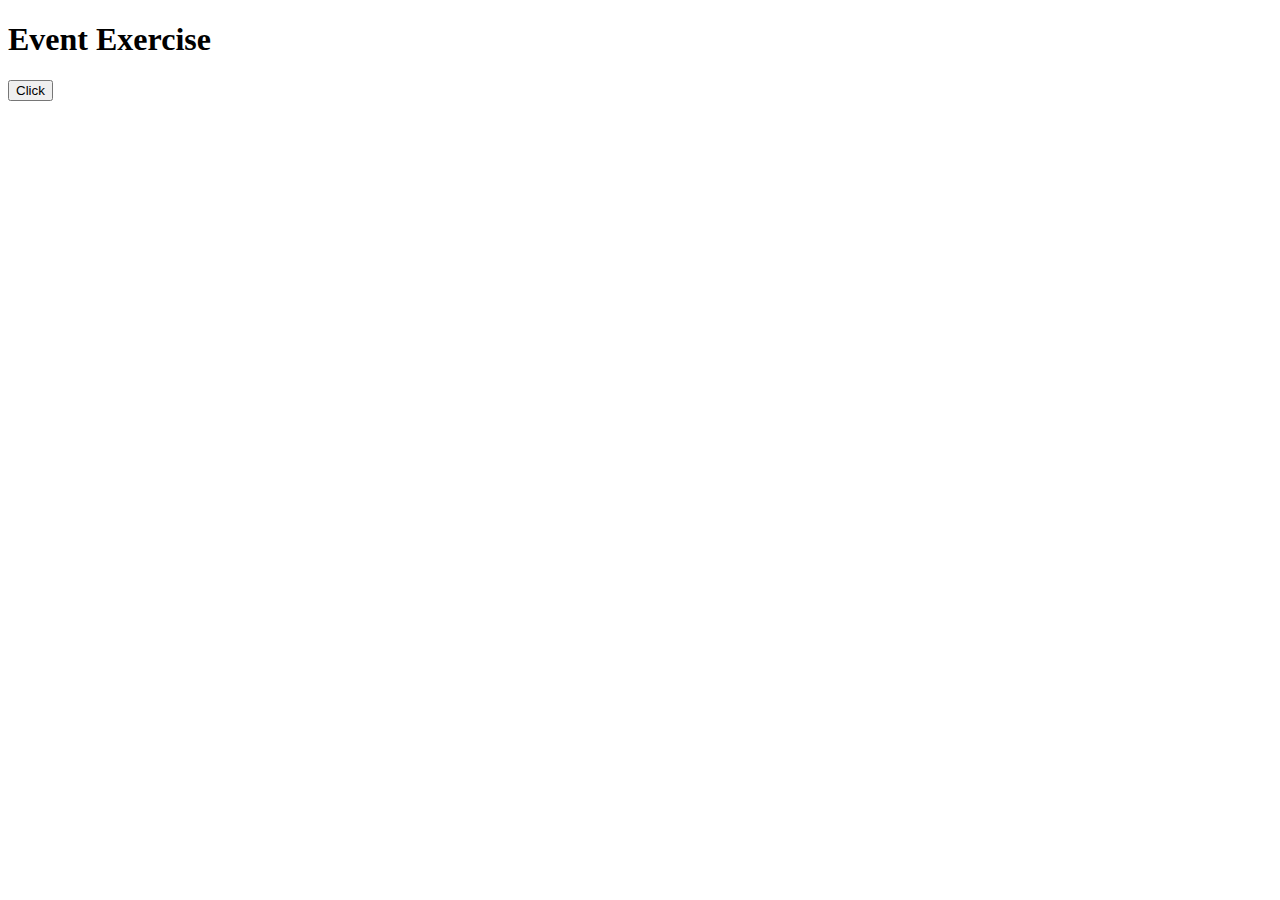
==== eventInspector/eventInspector.html @ 3f9b9ce8 "mittagsstund hatt gold im mund;D" ====
<!DOCTYPE html>
<html lang="en">

<head>
    <meta charset="UTF-8">
    <meta http-equiv="X-UA-Compatible" content="IE=edge">
    <meta name="viewport" content="width=device-width, initial-scale=1.0">
    <link rel="stylesheet" href="EventInspector.css">
    <script src="EventInspector.js" async></script>
    <title>Aufgabe 2.1 Event Inspector</title>
</head>

<body>
    <h1>Event Exercise</h1>
        <div id ="div0"></div>      
        <span id ="span"></span>
        <div id="div1">
            <button id="button1" type="submit"> Click</button>
        </div>
       
    <span></span>

</body>

</html>
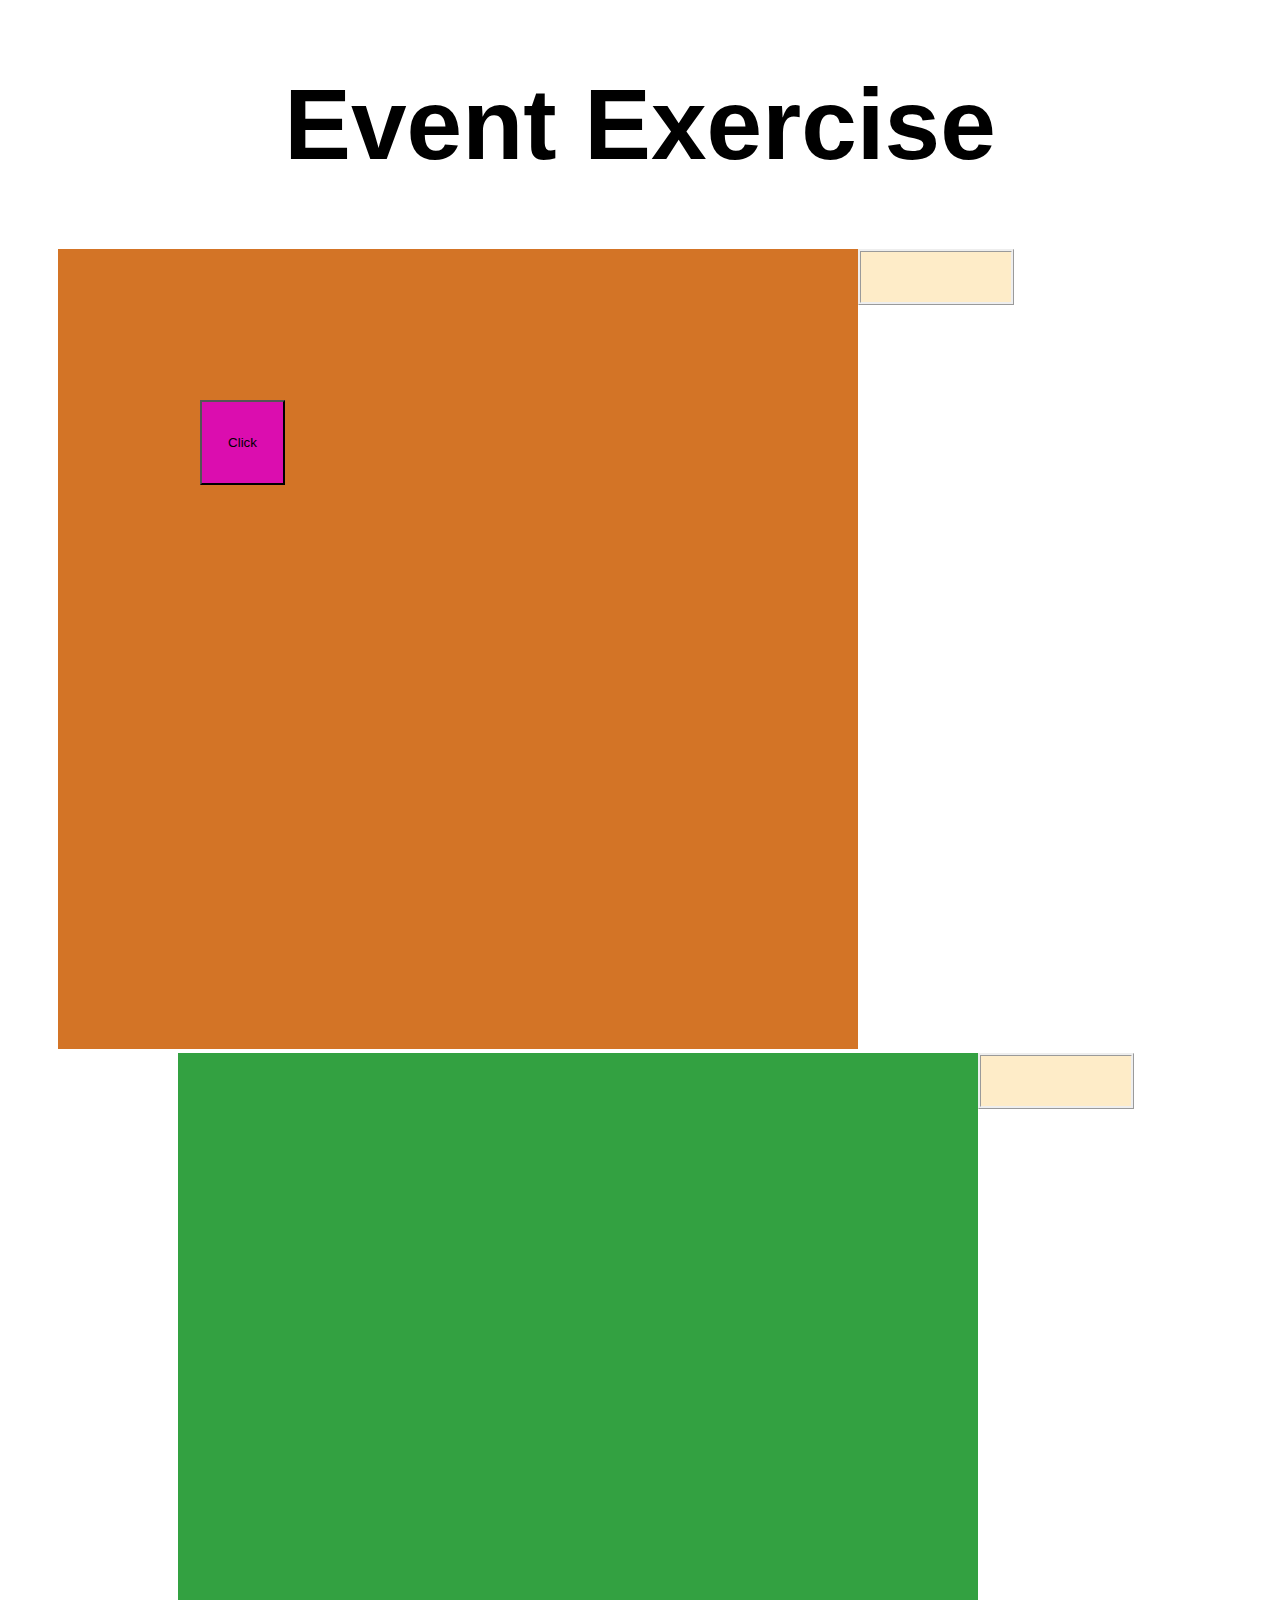
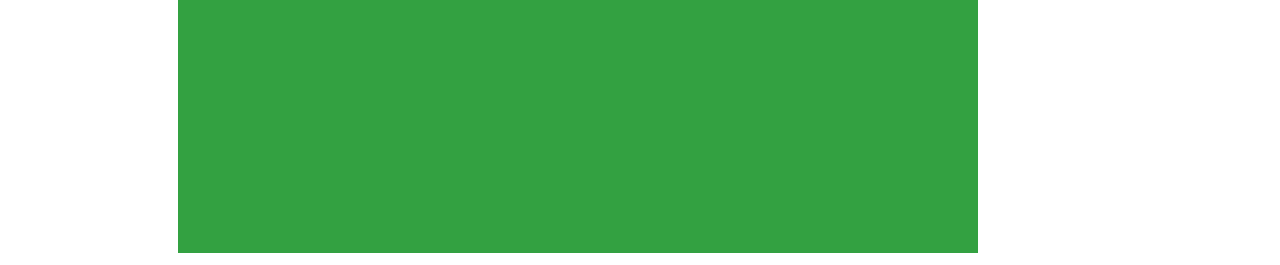
==== commit ea9dd077: "Update eventInspector.html" ====
--- a/eventInspector/eventInspector.html
+++ b/eventInspector/eventInspector.html
@@ -5,8 +5,8 @@
     <meta charset="UTF-8">
     <meta http-equiv="X-UA-Compatible" content="IE=edge">
     <meta name="viewport" content="width=device-width, initial-scale=1.0">
-    <link rel="stylesheet" href="EventInspector.css">
-    <script src="EventInspector.js" async></script>
+    <link rel="stylesheet" href="eventInspector.css">
+    <script src="eventInspector.js" async></script>
     <title>Aufgabe 2.1 Event Inspector</title>
 </head>
 
@@ -22,4 +22,4 @@
 
 </body>
 
-</html>+</html>
--- a/eventInspector/eventInspector.css
+++ b/eventInspector/eventInspector.css
@@ -0,0 +1,37 @@
+#div0 {
+    background-color: #d37426;
+    width: 800px;
+    height: 800px;
+    display: inline-block;
+    margin-left: 50px;
+}
+#div1 {
+    background-color: #33a141;
+      width: 800px;
+      height: 800px;
+     display: inline-block;
+     margin-left: 170px;
+  
+}
+h1{
+    text-align: center;
+    font-family: Arial, Helvetica, sans-serif;
+    font-size: 100px;
+}
+span{
+    position: fixed;
+    width: 150px;
+    height: 50px;
+    background-color: #feecc8; 
+    border-style: ridge;
+}
+
+button {
+    background-color: #db0daf;
+    position: absolute;
+    height: 85px;
+    width: 85px;
+    top: 400px;
+    left: 200px;
+  }
+
